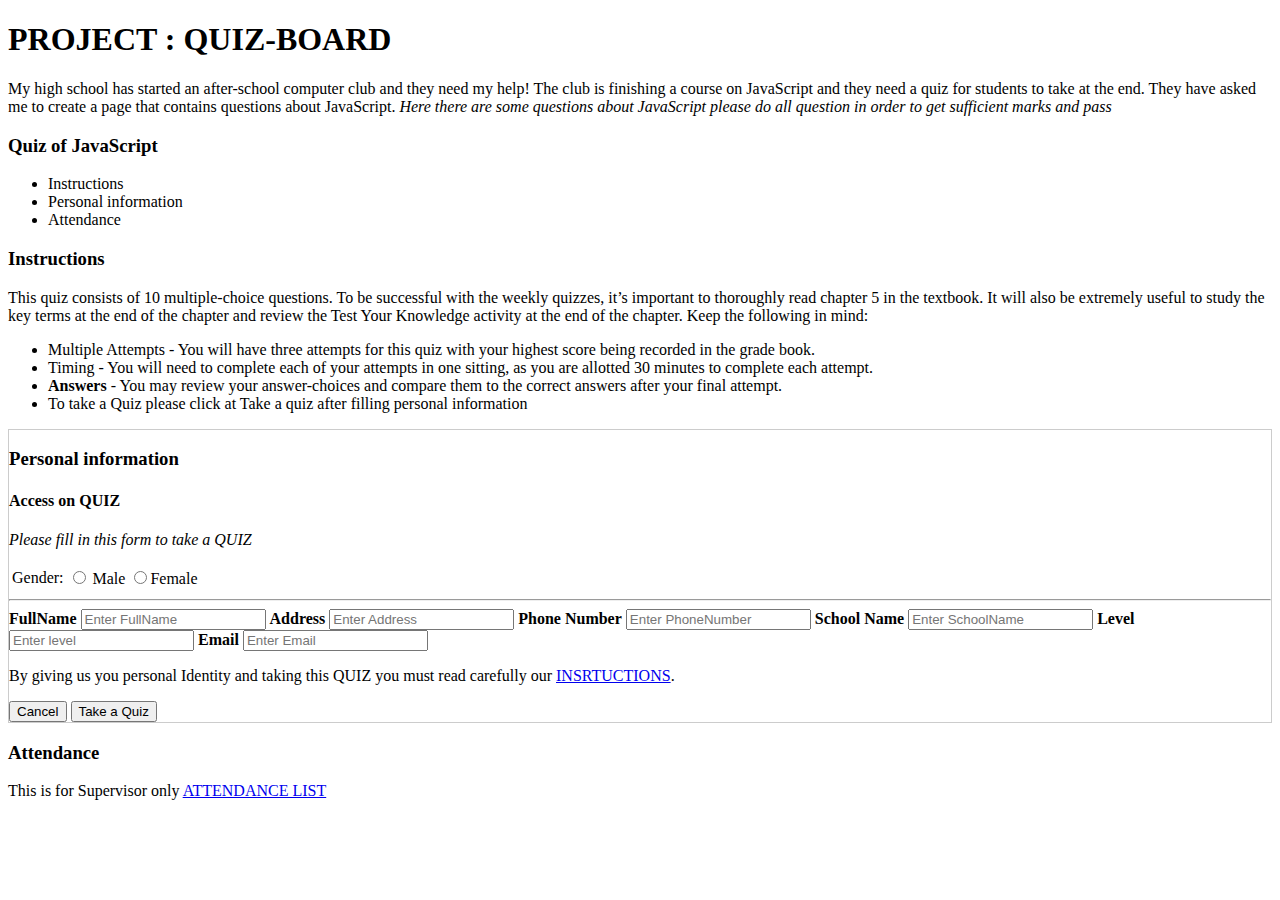
==== index.html @ 336bf3d0 "add head,title,body, in index.html" ====
<!DOCTYPE HTML>
<html>

<head>

<title>QUIZ-BOARD</title>

<meta charset="utf-8">
<link href="css/bootstrap.css" rel="stylesheet" type="text/css">
<link rel="stylesheet" type="text/css" href="css/styles.css">
<script   src="https://code.jquery.com/jquery-3.3.1.min.js"   integrity="sha256-FgpCb/KJQlLNfOu91ta32o/NMZxltwRo8QtmkMRdAu8="   crossorigin="anonymous"></script>
<script src="js/scripts.js"></script>
</head>
<body>
    <div class="jumbotron">
    <h1>PROJECT : QUIZ-BOARD</h1>
    <p>My high school has started an after-school computer club and they need my help! The club is finishing a course on JavaScript and they need a quiz for students to take at the end. They have asked me to create a page that contains questions about JavaScript. <em>Here there are some questions about JavaScript please do all question in order to get sufficient marks and pass </em></p> 
    </div>
  
  <div class="container">
    <div class="row">
      <div class="col-sm-3">
        <h3>Quiz of JavaScript</h3>
        <ul>
          <li>Instructions</li>
          <li>Personal information</li>
          <li>Attendance</li>
        </ul>
      </div>
      <div class="col-sm-3">
        <h3>Instructions</h3>
        <p>This quiz consists of 10 multiple-choice questions. To be successful with the weekly quizzes, it’s important to thoroughly read chapter 5 in the textbook.  It will also be extremely useful to study the key terms at the end of the chapter and review the Test Your Knowledge activity at the end of the chapter. Keep the following in mind:</p>
        <ul>
          <li><strong></strong>Multiple Attempts</strong> - You will have three attempts for this quiz with your highest score being recorded in the grade book.</li>
          <li><strong></strong>Timing</strong> - You will need to complete each of your attempts in one sitting, as you are allotted 30 minutes to complete each attempt.</li>
          <li><strong>Answers</strong> - You may review your answer-choices and compare them to the correct answers after your final attempt.</li>
          <li>To take a Quiz please click at Take a quiz after filling personal information</li>
        </ul>
      </div>
      <div class="col-sm-3">
          <form action="quiz.html" style="border:1px solid #ccc">
              <div class="container">   </form> 
                <h3>Personal information</h3> 
                <h4>Access on QUIZ</h4>
                <p><em>Please fill in this form to take a QUIZ</em></p>
                <table>
                    <tr>
                      <td>Gender:</td>
                        <td>
                         <input type="radio" name="Male"> Male
                         <input type="radio" name=" Female">Female
                        </td>
                       </tr>
                       </table>
                <hr>
                <label for="FullName"><b>FullName</b></label>
                <input type="text" placeholder="Enter FullName" name="FullName" required>

                <label for="address"><b>Address</b></label>
                <input type="text" placeholder="Enter Address" name="address" required>
                <label for="PhoneNumber"><b>Phone Number</b></label>
                <input type="text" placeholder="Enter PhoneNumber" name="PhoneNumber" required>
                <label for="SchoolName"><b>School Name</b></label>
                <input type="text" placeholder="Enter SchoolName" name="SchoolName" required> 
                <label for="level"><b>Level</b></label>
                <input type="text" placeholder="Enter level" name="Level" required>           
                <label for="email"><b>Email</b></label>
                <input type="text" placeholder="Enter Email" name="email" required>
                <p>By giving us you personal Identity and taking this QUIZ you must read carefully our  <a href="instruction.html">INSRTUCTIONS</a>.</p>
            
                <div class="clearfix">
                  <button type="button" class="cancelbtn">Cancel</button>
                  <button type="submit" class="signupbtn">Take a Quiz</button><a href="quiz.html"></a></button>
                </div>
              </div>
      </div>
      <div class="col-sm-3">
          <h3>Attendance</h3>
          <p>This is for Supervisor only <a href="login.html">ATTENDANCE LIST</a></p>
        
        </div> 
        
    </div>
  </div>
  </div>

  </body>
  </html>
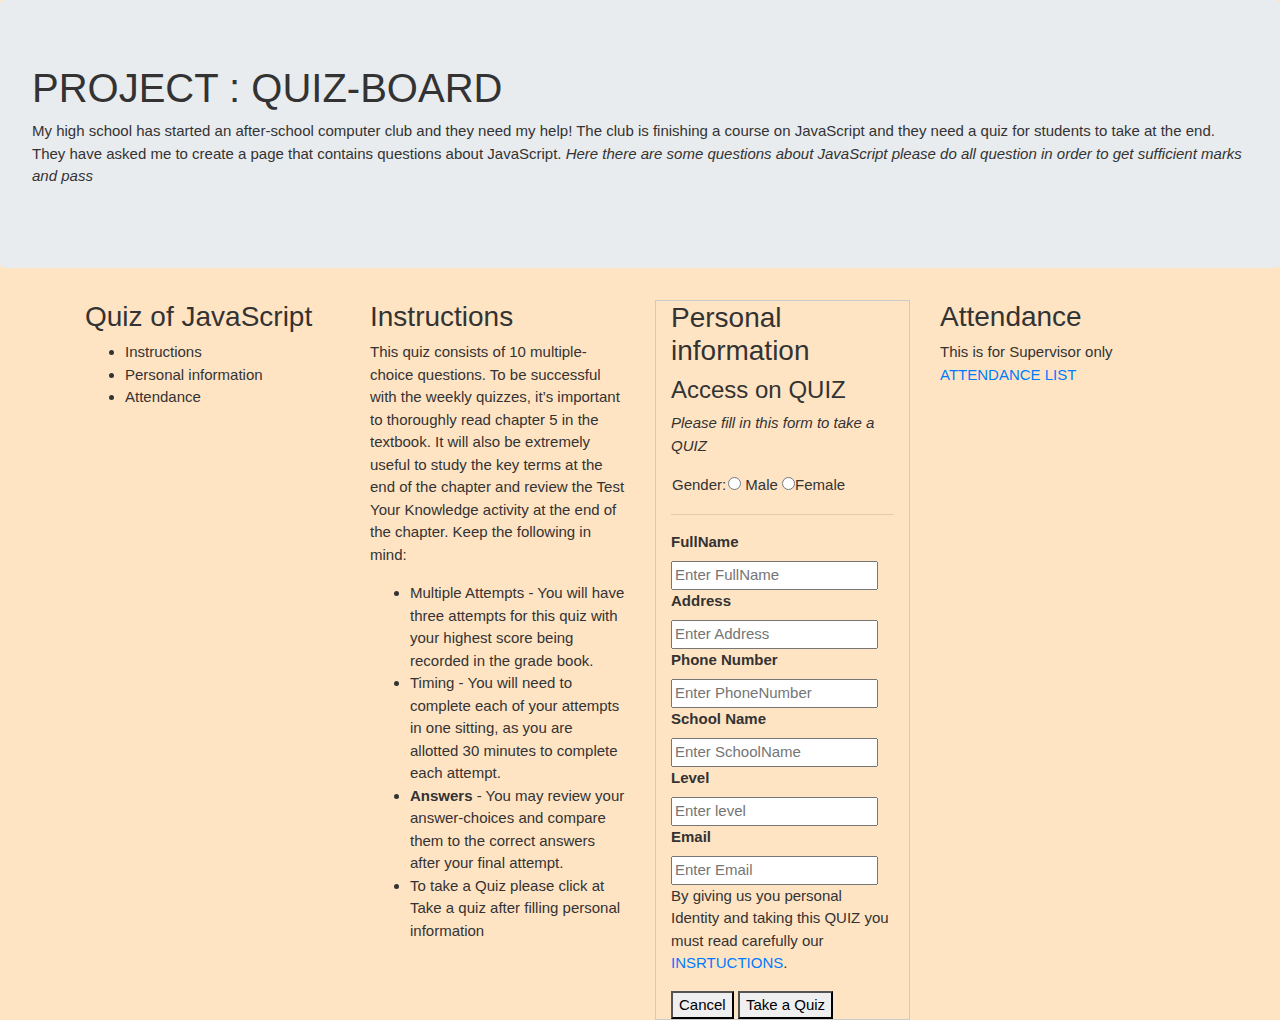
==== commit 57e1362a: "making correction" ====
--- a/index.html
+++ b/index.html
@@ -38,7 +38,7 @@
         </ul>
       </div>
       <div class="col-sm-3">
-          <form action="quiz.html" style="border:1px solid #ccc">
+          <form action="welcom.html" style="border:1px solid #ccc">
               <div class="container">   </form> 
                 <h3>Personal information</h3> 
                 <h4>Access on QUIZ</h4>
@@ -70,7 +70,7 @@
             
                 <div class="clearfix">
                   <button type="button" class="cancelbtn">Cancel</button>
-                  <button type="submit" class="signupbtn">Take a Quiz</button><a href="quiz.html"></a></button>
+                  <button type="submit" class="signupbtn">Take a Quiz</button><a href="welcom.html"></a></button>
                 </div>
               </div>
       </div>
--- a/css/styles.css
+++ b/css/styles.css
@@ -0,0 +1,33 @@
+body {
+    background-color: bisque; 
+	font-size: 15px;
+	font-family: sans-serif;
+	color: #333;
+}
+.question{
+	font-weight: 600;
+}
+#results {
+    margin-bottom: 20px;
+}
+#results{
+	font-family: sans-serif;
+	font-size: 20px;
+	background-color: #297;
+	color: #fff;
+	border: 0px;
+	border-radius: 3px;
+	padding: 20px;
+	cursor: pointer;
+	margin-bottom: 20px;
+}
+#results:hover{
+	background-color: #3a8;
+}
+#welcome{
+	text-align: center;
+	background-color: bisque; 
+	font-size: 50px;
+	font-family: sans-serif;
+	color: #333;
+}